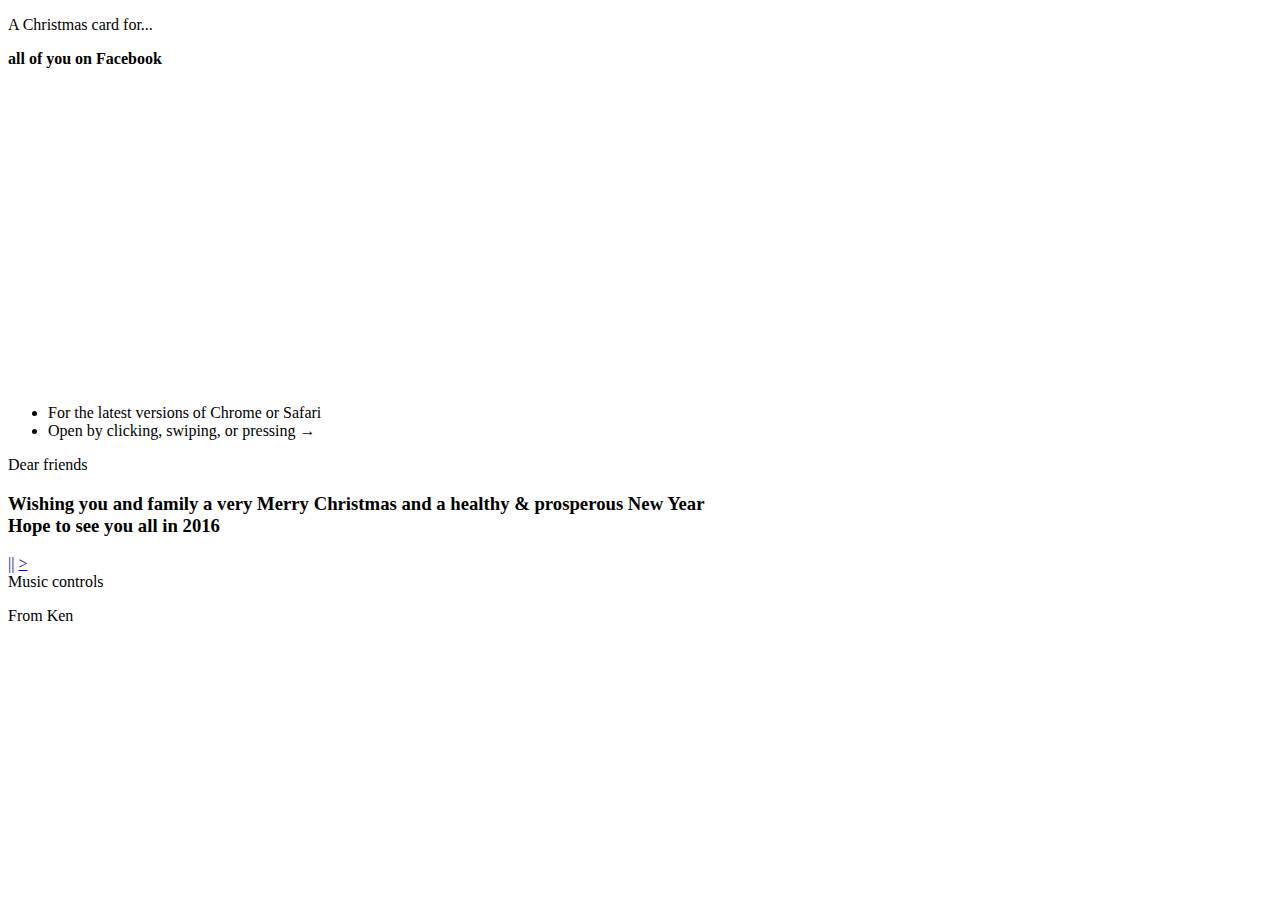
==== friends/fb.html @ 79d053e8 "add fb" ====
<!DOCTYPE html>
<!--
  Ken Ho
  based on https://github.com/poshaughnessy/christmascard2011
-->
<!-- manifest="cache.manifest" -->
<html>
  <head>
    <meta http-equiv="Content-Type" content="text/html; charset=UTF-8"/>
    <meta charset="utf-8"/>
    <meta name="apple-mobile-web-app-capable" content="yes"/>

    <title>Merry Xmas!</title>
    <link href="../css/screen.css" rel="stylesheet" type="text/cjss"/>
    <link href="http://fonts.googleapis.com/css?family=Tangerine" rel="stylesheet" type="text/css"/>
    <link rel="../apple-touch-icon" href="../images/ios-home-icon.png"/>

    <!-- From Seb Lee-Delisle and mr. doob -->
    <script src="../js/Three.js" type="text/javascript"></script>
    <script src="../js/Snow.js" type="text/javascript"></script>

    <script src="../js/jquery-1.7.1.min.js" type="text/javascript"></script>
    <script src="../js/main.js" type="text/javascript"></script>
  </head>
  <body>

    <div id="card">

      <section id="frontpage">
	
	      <p class="logointro">A Christmas card for...</p>
	      <p class="logointro"><b>all of you on Facebook</b><p>
	      
	      <canvas id="tree" width="300" height="300"></canvas>

        <ul class="instructions">
	        <li>For the latest versions of Chrome or Safari</li>
	        <li>Open by clicking, swiping, or pressing <span class="arrow">→</span></li>
        </ul>
	      
      </section>
      
      <section id="firstinnerpage">
      </section>
      
      <section id="secondinnerpage">
	      
	      <p class="deartelegraph">Dear friends</p>
	      
	      <h3>Wishing you and family a very Merry Christmas
          and a healthy & prosperous New Year<br>
	Hope to see you all in 2016

	</h3>
	      
        <div class="audiocontrols">
          <audio id="song" preload="auto" autobuffer="autobuffer" loop="loop">
            <source src="../media/Jingle_Bells_Jazzy.m4a" type="audio/mp4"/>
            <source src="../media/Jingle_Bells_Jazzy.mp3" type="audio/mpeg"/>
          </audio>
          <a href="#" id="pause">||</a>
          <a href="#" id="play" class="disabled">&gt;</a>
          <div class="label">Music controls</div>
        </div>
	      
	      <p>From <span class="signature">Ken </span></p>
	      
      </section>

    </div>

  </body>
</html>
---- css/screen.css ----
html {
    height:100%;
}

body {
    background-color: #406B2E;
    background-repeat: no-repeat;
    background: -webkit-gradient(linear, 0% 0%, 0% 100%, from(#5CD12E), to(#406B2E)) fixed;
    background: -moz-linear-gradient(100% 100% 90deg, #406B2E, #5CD12E);
    margin:0;
    width:100%;
    height:100%;
    font-size: 80%;
    -webkit-transform-style: preserve-3d;
    -webkit-perspective: 1000;
    -webkit-transform: translateZ(30px);
}

a {
    color:#234B7B;
}

p,h1,h2,h3,h4,h5,h6,h7,div {
    margin:0; 
    padding:0;
}

#card {
    width: 920px;
    height: 630px;
    margin: 0 auto;
    position: relative;
    top: 10%;
}

section {
    width:420px; 
    height:550px;
    background-color:#fff9ed;
    background: -webkit-gradient(linear, 0% 0%, 5% 0%, from(#e9e1d5), to(#fff9ed));
    background: -moz-linear-gradient(left, #e9e1d5, #fff9ed 5%, #fff9ed);
    text-align:center; 
    color:#262626; 
    padding: 40px 20px;
    box-shadow: rgba(0, 0, 0, 0.5) 5px 5px 5px;
    -webkit-box-shadow: rgba(0, 0, 0, 0.5) 5px 5px 5px;
    -moz-box-shadow: rgba(0, 0, 0, 0.5) 5px 5px 5px;
    -o-box-shadow: rgba(0, 0, 0, 0.5) 5px 5px 5px;
    position: absolute;
    top: 0px;
    right: 0px;
    -webkit-transform: rotateX(5deg) rotateY(0deg);
}

#frontpage {
    z-index: 3;
    cursor:pointer;   
    -webkit-transform-style: preserve-3d;
    -webkit-transition: -webkit-transform 1s ease-in;
    -webkit-transform: rotateX(5deg) rotateY(0deg);
    -webkit-transform-origin: 0 0;
    -webkit-transition-property: -webkit-transform, -webkit-transform-origin;
}

#firstinnerpage {
    display: none;
    z-index: 2;
    cursor:pointer;   
    background: -webkit-gradient(linear, 0% 0%, 5% 0%, from(#e9e1d5), to(#fff9ed));
    border-top-left-radius: 15px;
    border-bottom-left-radius: 15px;
    -webkit-transition: -webkit-transform 1s ease-out;
    -webkit-transform: rotateX(5deg) rotateY(-90deg);
    -webkit-transform-origin: 0 0;
    -webkit-transition-property: -webkit-transform, -webkit-transform-origin;
}

#secondinnerpage {
    z-index: 1;
    border-top-left-radius: 15px;
    border-bottom-left-radius: 15px;
    -webkit-transform: rotateX(5deg) translateZ(20px);
}

#secondinnerpage .deartelegraph {
    margin-top: 40px;
}

#secondinnerpage p {
    margin-bottom: 1em;
    font-size: 1.5em;
}

#secondinnerpage h3 {
    margin: 3em 0;
    font-size: 1.8em;
    line-height: 1.7em;
}

.audiocontrols {
    margin: 20px auto 70px;
    width: 98px;
}

.audiocontrols .label {
    clear: both;
    font-size: 0.9em;
    color: #777;
    font-family: arial, sans-serif;
    padding-top: 7px;
}

.audiocontrols a {
    display: block;
    border: 1px solid #666;
    border-radius: 15px;
    width: 30px;
    height: 30px;
    -webkit-background-clip: content-box;
    -webkit-background-origin: padding-box;
    background: -webkit-gradient(linear, 0% 0%, 0% 100%, from(#eee), color-stop(0.5, #ccc), to(#eee));
    box-shadow: rgba(0, 0, 0, 0.5) 2px 2px 2px;
    -webkit-box-shadow: rgba(0, 0, 0, 0.5) 2px 2px 2px;
    -moz-box-shadow: rgba(0, 0, 0, 0.5) 2px 2px 2px;
    -o-box-shadow: rgba(0, 0, 0, 0.5) 2px 2px 2px; 
    float: left;
    color: #000;
    text-decoration: none;
    line-height: 30px;
    font-size: 1.2em;
    text-shadow: #aaa 2px 2px 2px;
    margin: 0 8px;
    font-weight: bold;
    cursor: pointer;
}

.audiocontrols a.disabled {
    color: #777;
    cursor: default;
}

#secondinnerpage .signature {
    font-family: Tangerine, serif;
    font-size: 2em;
}

#secondinnerpage footer p {
    font-size: 1.2em;
}

#frontpage h1 {font-size:4em; font-weight:bold;}

.logointro {font-family:Tangerine,serif; font-size:3em; margin:10px 0;}
.instructions {font-size: 1.2em; font-family:georgia,'times new roman',serif; text-align:left; padding-left:50px;}
.instructions li {margin-top:20px;}
.instructions .arrow {font-family:helvetica; font-weight:bold;}

#tree {margin-top:20px; width:300px; height:300px;}


/* Changes for tablets (iPad) */
@media screen and (max-width:1024px) {
    #card {top: 15px;}   
}
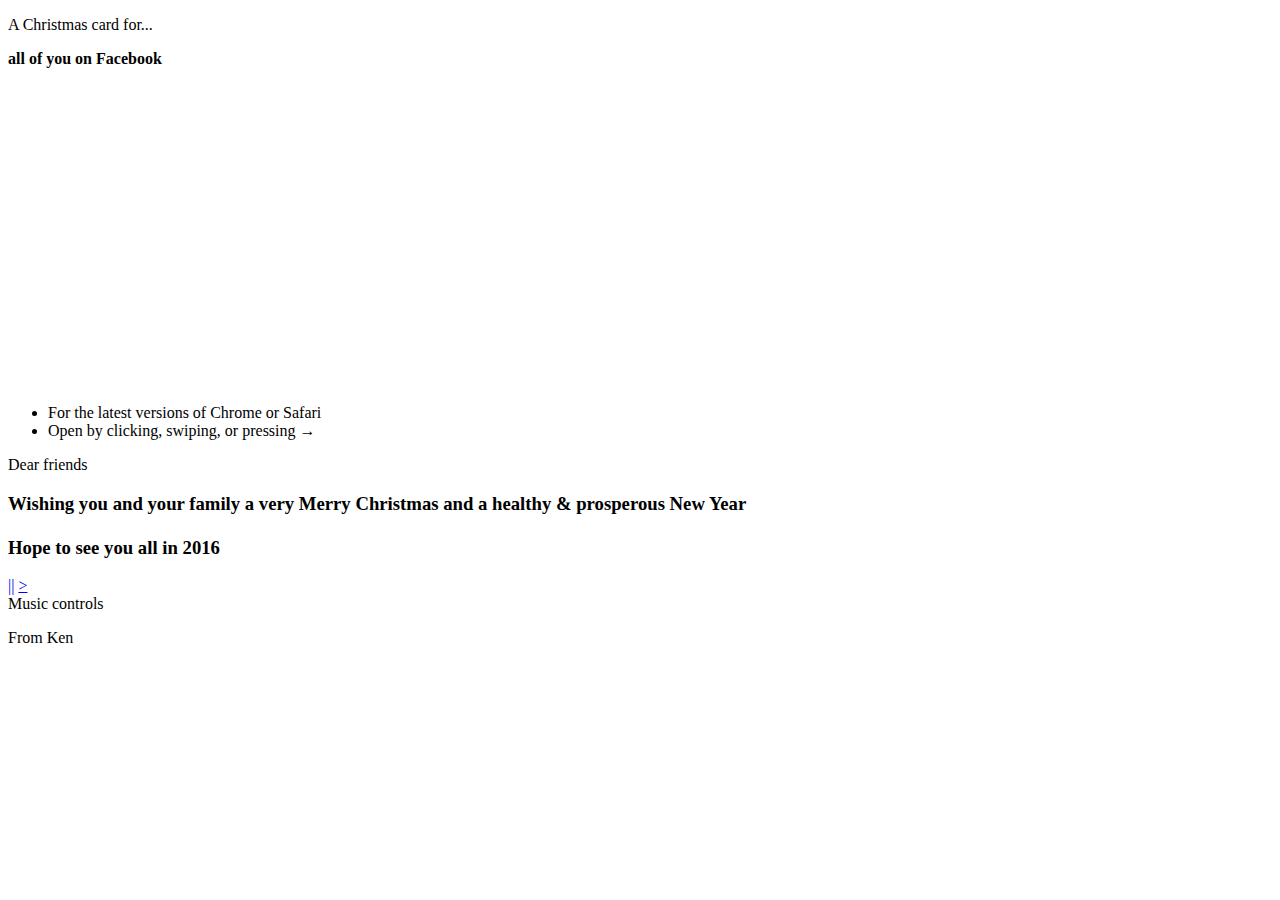
==== commit 0dd6141e: "bug fix" ====
--- a/friends/fb.html
+++ b/friends/fb.html
@@ -47,8 +47,9 @@
 	      
 	      <p class="deartelegraph">Dear friends</p>
 	      
-	      <h3>Wishing you and family a very Merry Christmas
+	      <h3>Wishing you and your family a very Merry Christmas
           and a healthy & prosperous New Year<br>
+<br>
 	Hope to see you all in 2016
 
 	</h3>
